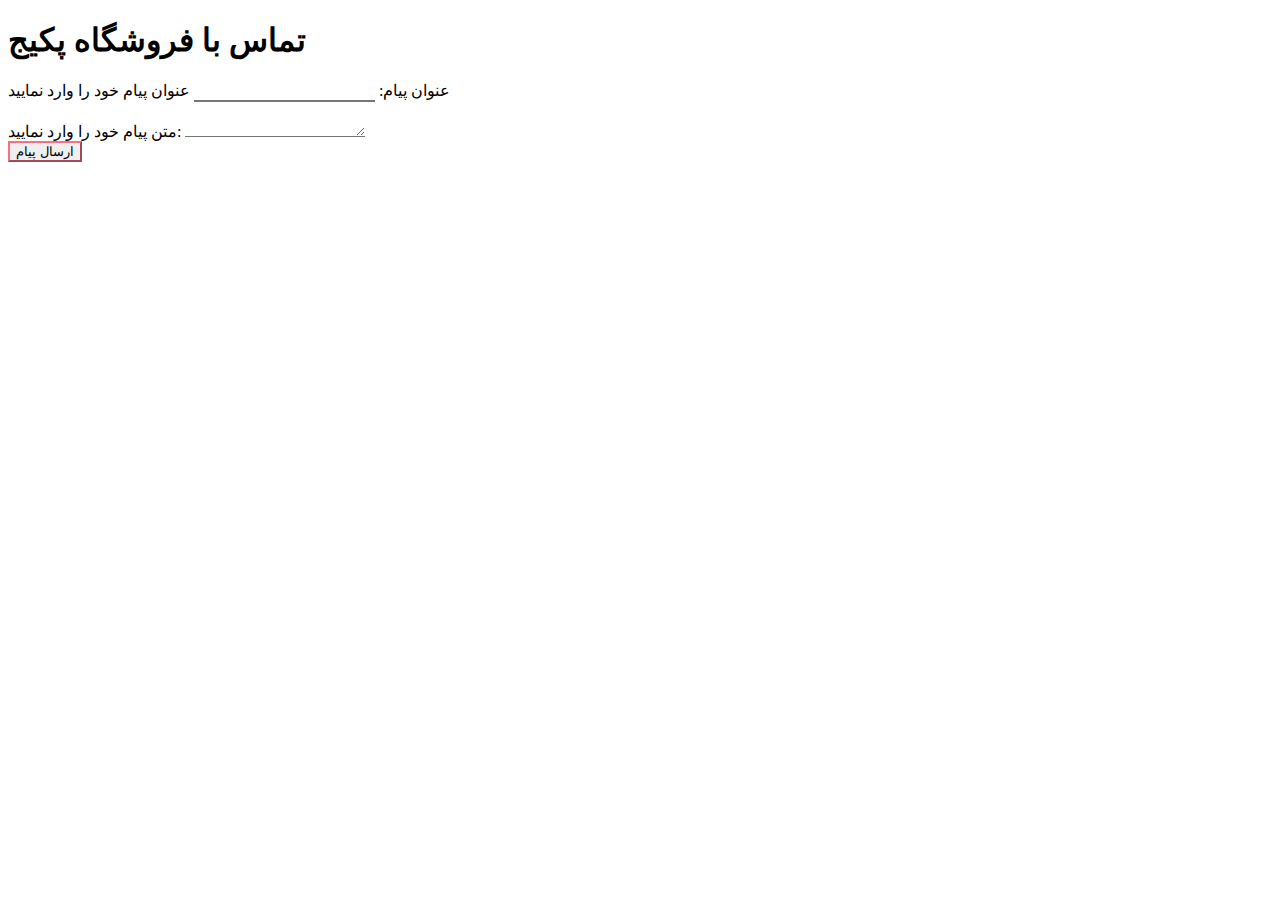
==== 3.2.0/index.html @ 10c40171 "Add files via upload" ====
<!doctype html>
<html lang = "fa">
	<head>
		<title>  تماس با ما</title>
		<meta charset = "utf-8">
		<meta name="viewport" content="width=device-width, initial-scale=1">
		<link href="https://cdn.jsdelivr.net/npm/bootstrap@5.0.0-beta2/dist/css/bootstrap.min.css" rel="stylesheet" integrity="sha384-BmbxuPwQa2lc/FVzBcNJ7UAyJxM6wuqIj61tLrc4wSX0szH/Ev+nYRRuWlolflfl" crossorigin="anonymous">
		<link href = "style.css" rel = "stylesheet">
		<style>
		</style>
	</head>
	<body class = "container">
		<header></header>
		<main>
			<h1>تماس با فروشگاه پکیج</h1>
			<form action = "action.php" method = "post">
				<div class="mb-3">
					<label for = "title" class = "form-label">عنوان پیام:</label>
					<input type = "text" id = "title" class = "form-control">
					<span class = "form-text">عنوان پیام خود را وارد نمایید</span><br>
				</div>
				<div class="mb-3">
					<label for = "body" class = "form-label">متن پیام خود را وارد نمایید:</label>
			      <textarea name="body" class = "form-control" id = "body"></textarea>
				</div>
				<input type = "submit" value = "ارسال پیام" class = "btn btn-primary">
				<!--button type = "reset">پاک کردن</button-->
			</form>
		</main>
		<aside></aside>
		<footer></footer>
		<script src="https://cdn.jsdelivr.net/npm/@popperjs/core@2.6.0/dist/umd/popper.min.js" integrity="sha384-KsvD1yqQ1/1+IA7gi3P0tyJcT3vR+NdBTt13hSJ2lnve8agRGXTTyNaBYmCR/Nwi" crossorigin="anonymous"></script>
		<script src="https://cdn.jsdelivr.net/npm/bootstrap@5.0.0-beta2/dist/js/bootstrap.min.js" integrity="sha384-nsg8ua9HAw1y0W1btsyWgBklPnCUAFLuTMS2G72MMONqmOymq585AcH49TLBQObG" crossorigin="anonymous"></script>
	</body>
</html>
---- 3.2.0/style.css ----
:lang (fa) {
direction: rtl;
text-align: right; 
}

:lang (en) {
direction: ltr; 
text-align: left;
}
 .btn-primary{
 background-color:hsl (-10, 90%, 85%);
border-color: hsl(-10, 90%, 70%);
 }
.btn-primary:hover{
	background-color:  hsl(-10, 90%, 50%); 
	outline:             0;
 }
 .alert-danger{
background-color: hsl(30, 90%,50%)
	 
 }
 .form-control{
border-top:   0;
border-right: 0;
border-left: 0;	 
	 
 }
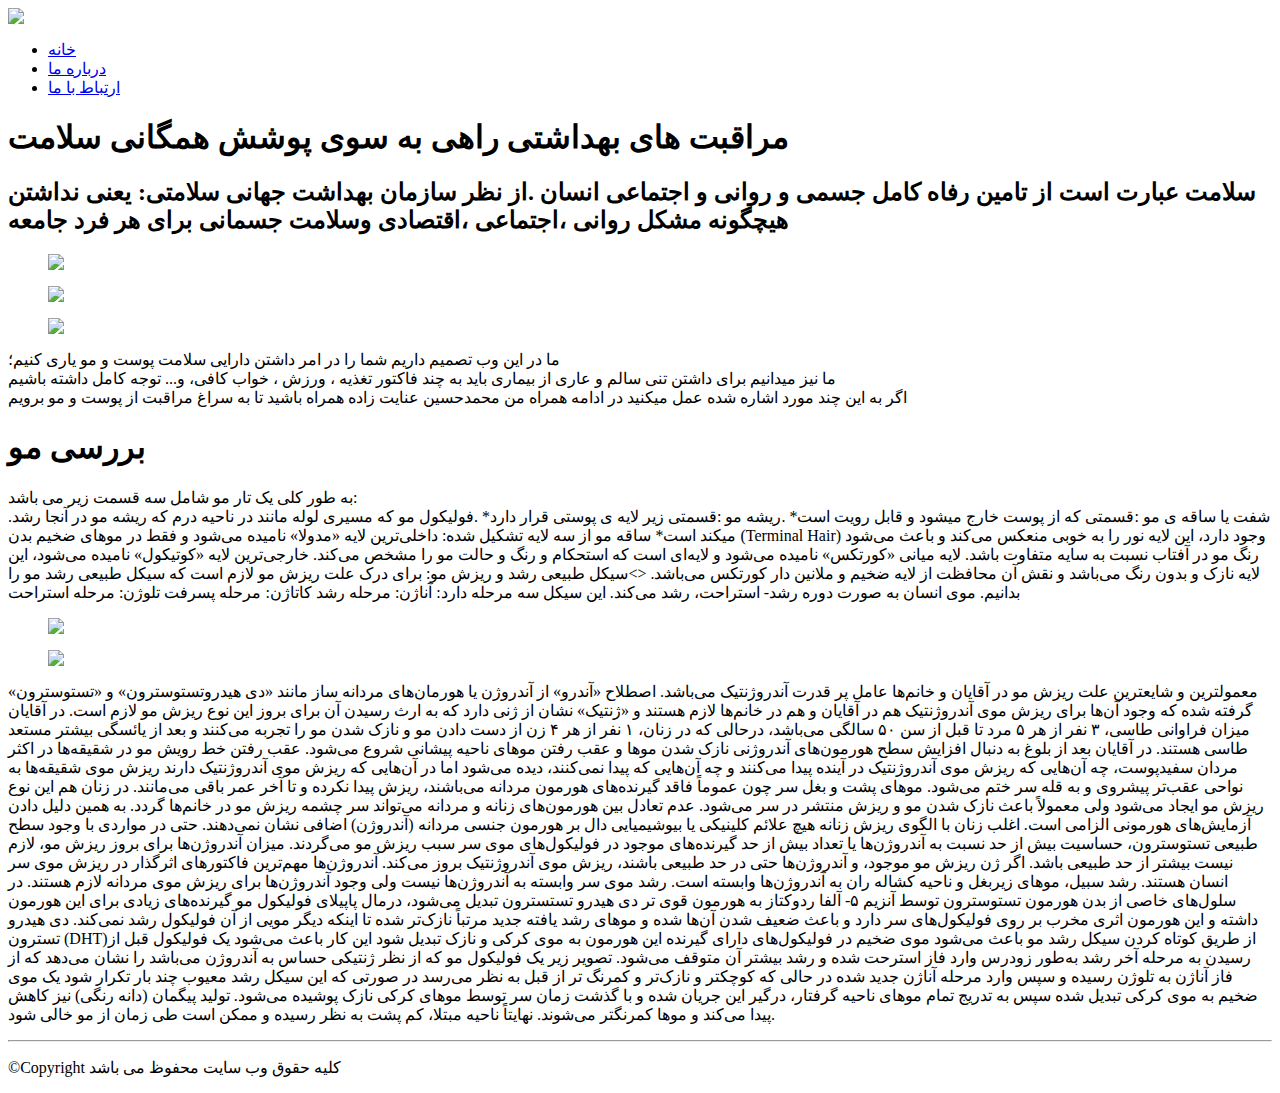
==== commit b469a8eb: "Create index.html" ====
--- a/3.2.0/index.html
+++ b/3.2.0/index.html
@@ -1,35 +1,120 @@
-<!doctype html>
-<html lang = "fa">
-	<head>
-		<title>  تماس با ما</title>
-		<meta charset = "utf-8">
-		<meta name="viewport" content="width=device-width, initial-scale=1">
-		<link href="https://cdn.jsdelivr.net/npm/bootstrap@5.0.0-beta2/dist/css/bootstrap.min.css" rel="stylesheet" integrity="sha384-BmbxuPwQa2lc/FVzBcNJ7UAyJxM6wuqIj61tLrc4wSX0szH/Ev+nYRRuWlolflfl" crossorigin="anonymous">
-		<link href = "style.css" rel = "stylesheet">
-		<style>
-		</style>
-	</head>
-	<body class = "container">
-		<header></header>
-		<main>
-			<h1>تماس با فروشگاه پکیج</h1>
-			<form action = "action.php" method = "post">
-				<div class="mb-3">
-					<label for = "title" class = "form-label">عنوان پیام:</label>
-					<input type = "text" id = "title" class = "form-control">
-					<span class = "form-text">عنوان پیام خود را وارد نمایید</span><br>
-				</div>
-				<div class="mb-3">
-					<label for = "body" class = "form-label">متن پیام خود را وارد نمایید:</label>
-			      <textarea name="body" class = "form-control" id = "body"></textarea>
-				</div>
-				<input type = "submit" value = "ارسال پیام" class = "btn btn-primary">
-				<!--button type = "reset">پاک کردن</button-->
-			</form>
-		</main>
-		<aside></aside>
-		<footer></footer>
-		<script src="https://cdn.jsdelivr.net/npm/@popperjs/core@2.6.0/dist/umd/popper.min.js" integrity="sha384-KsvD1yqQ1/1+IA7gi3P0tyJcT3vR+NdBTt13hSJ2lnve8agRGXTTyNaBYmCR/Nwi" crossorigin="anonymous"></script>
-		<script src="https://cdn.jsdelivr.net/npm/bootstrap@5.0.0-beta2/dist/js/bootstrap.min.js" integrity="sha384-nsg8ua9HAw1y0W1btsyWgBklPnCUAFLuTMS2G72MMONqmOymq585AcH49TLBQObG" crossorigin="anonymous"></script>
-	</body>
-</html>+        <html>
+        <head>
+            <title>همیار سلامت</title>
+            <meta charset="utf-8">
+            <link rel="stylesheet" href="style.css">
+        </head>
+        <body>
+        <header>
+            <nav id="mainNav">
+                <img id="icon" src="media/salamat.jpg">
+                <ul>
+                    <li><a href="#">خانه</a></li>
+                    <li><a href="about.html">درباره ما</a></li>
+                    <li><a href="ertebat.html">ارتباط با ما</a></li>
+                </ul>
+            </nav>
+        </header>
+        <h1>مراقبت های بهداشتی راهی به سوی پوشش همگانی سلامت</h1>
+        <h2>سلامت عبارت است از تامین رفاه کامل جسمی و روانی و اجتماعی انسان .از نظر سازمان بهداشت جهانی سلامتی: یعنی نداشتن
+            هیچگونه مشکل روانی ،اجتماعی ،اقتصادی وسلامت جسمانی برای هر فرد جامعه</h2>
+        <section class="slideShow">
+            <figure>
+                <img src="media/1.jpg">
+            </figure>
+            <figure>
+                <img src="media/2.jpg">
+            </figure>
+            <figure>
+                <img src="media/3.jpg">
+            </figure>
+            <p id="slideShowBreaker"></p>
+        </section>
+        <p >ما در این وب تصمیم داریم شما را در امر داشتن دارایی سلامت پوست و مو یاری کنیم؛
+            <br>
+       ما نیز میدانیم برای داشتن تنی سالم و عاری از بیماری باید به چند فاکتور تغذیه ، ورزش ، خواب کافی، و... توجه
+            کامل داشته باشیم
+            <br>
+     اگر به این چند مورد اشاره شده عمل میکنید در ادامه همراه من محمدحسین عنایت زاده همراه باشید تا به سراغ مراقبت از پوست
+            و مو برویم </p>
+
+        <h1>بررسی مو</h1>
+
+        <p class="mainp">
+        به طور کلی یک تار مو شامل سه قسمت زیر می باشد:
+            <br>
+       .شفت یا ساقه ی مو :قسمتی که از پوست خارج میشود و قابل رویت است*
+        .ریشه مو :قسمتی زیر لایه ی پوستی قرار دارد*
+        .فولیکول مو که مسیری لوله مانند در ناحیه درم که ریشه مو در آنجا رشد میکند است*
+       ساقه مو از سه لایه تشکیل شده:
+
+            داخلی‌ترین لایه «مدولا» نامیده می‌شود و فقط در موهای ضخیم بدن (Terminal Hair) وجود دارد، این لایه نور را به خوبی
+            منعکس می‌کند و باعث می‌شود رنگ مو در آفتاب نسبت به سایه متفاوت باشد.
+            لایه میانی «کورتکس» نامیده می‌شود و لایه‌ای است که استحکام و رنگ و حالت مو را مشخص می‌کند.
+            خارجی‌ترین لایه «کوتیکول» نامیده می‌شود، این لایه نازک و بدون رنگ می‌باشد و نقش آن محافظت از لایه ضخیم و ملانین دار
+            کورتکس می‌باشد.
+        <>سیکل طبیعی رشد و ریزش مو:
+
+            برای درک علت ریزش مو لازم است که سیکل طبیعی رشد مو را بدانیم.
+
+            موی انسان به صورت دوره رشد- استراحت، رشد می‌کند. این سیکل سه مرحله دارد:
+
+            آناژن: مرحله رشد
+            کاتاژن: مرحله پسرفت
+            تلوژن: مرحله استراحت
+        </p>
+
+        <section class="slideShow">
+            <figure>
+                <img src="media/4.jpg">
+            </figure>
+            <figure>
+                <img src="media/5.jpg">
+            </figure>
+        </section>
+
+        <p class="mainp">معمولترین و شایعترین علت ریزش مو در آقایان و خانم‌ها عامل پر قدرت آندروژنتیک می‌باشد. اصطلاح «آندرو» از آندروژن یا
+            هورمان‌های مردانه ساز مانند «دی هیدروتستوسترون» و «تستوسترون» گرفته شده که وجود آن‌ها برای ریزش موی آندروژنتیک هم در
+            آقایان و هم در خانم‌ها لازم هستند و «ژنتیک» نشان از ژنی دارد که به ارث رسیدن آن برای بروز این نوع ریزش مو لازم است.
+
+            در آقایان میزان فراوانی طاسی، ۳ نفر از هر ۵ مرد تا قبل از سن ۵۰ سالگی می‌باشد، درحالی که در زنان، ۱ نفر از هر ۴ زن
+            از دست دادن مو و نازک شدن مو را تجربه می‌کنند و بعد از یائسگی بیشتر مستعد طاسی هستند.
+
+            در آقایان بعد از بلوغ به دنبال افزایش سطح هورمون‌های آندروژنی نازک شدن موها و عقب رفتن موهای ناحیه پیشانی شروع
+            می‌شود. عقب رفتن خط رویش مو در شقیقه‌ها در اکثر مردان سفیدپوست، چه آن‌هایی که ریزش موی آندروژنتیک در آینده پیدا
+            می‌کنند و چه آن‌هایی که پیدا نمی‌کنند، دیده می‌شود اما در آن‌هایی که ریزش موی آندروژنتیک دارند ریزش موی شقیقه‌ها به
+            نواحی عقب‌تر پیشروی و به قله سر ختم می‌شود.
+
+            موهای پشت و بغل سر چون عموماً فاقد گیرنده‌های هورمون مردانه می‌باشند، ریزش پیدا نکرده و تا آخر عمر باقی می‌مانند.
+
+            در زنان هم این نوع ریزش مو ایجاد می‌شود ولی معمولاً باعث نازک شدن مو و ریزش منتشر در سر می‌شود.
+
+            عدم تعادل بین هورمون‌های زنانه و مردانه می‌تواند سر چشمه ریزش مو در خانم‌ها گردد. به همین دلیل دادن آزمایش‌های
+            هورمونی الزامی است. اغلب زنان با الگوی ریزش زنانه هیچ علائم کلینیکی یا بیوشیمیایی دال بر هورمون جنسی مردانه
+            (آندروژن) اضافی نشان نمی‌دهند. حتی در مواردی با وجود سطح طبیعی تستوسترون، حساسیت بیش از حد نسبت به آندروژن‌ها یا
+            تعداد بیش از حد گیرنده‌های موجود در فولیکول‌های موی سر سبب ریزش مو می‌گردند.
+
+            میزان آندروژن‌ها برای بروز ریزش مو، لازم نیست بیشتر از حد طبیعی باشد. اگر ژن ریزش مو موجود، و آندروژن‌ها حتی در حد
+            طبیعی باشند، ریزش موی آندروژنتیک بروز می‌کند. آندروژن‌ها مهم‌ترین فاکتورهای اثرگذار در ریزش موی سر انسان هستند. رشد
+            سبیل، موهای زیربغل و ناحیه کشاله ران به آندروژن‌ها وابسته است. رشد موی سر وابسته به آندروژن‌ها نیست ولی وجود
+            آندروژن‌ها برای ریزش موی مردانه لازم هستند.
+
+            در سلول‌های خاصی از بدن هورمون تستوسترون توسط آنزیم ۵- آلفا ردوکتاز به هورمون قوی تر دی هیدرو تستسترون تبدیل می‌شود،
+            درمال پاپیلای فولیکول مو گیرنده‌های زیادی برای این هورمون داشته و این هورمون اثری مخرب بر روی فولیکول‌های سر دارد و
+            باعث ضعیف شدن آن‌ها شده و موهای رشد یافته جدید مرتباً نازک‌تر شده تا اینکه دیگر مویی از آن فولیکول رشد نمی‌کند.
+
+            دی هیدرو تسترون (DHT)از طریق کوتاه کردن سیکل رشد مو باعث می‌شود موی ضخیم در فولیکول‌های دارای گیرنده این هورمون به
+            موی کرکی و نازک تبدیل شود این کار باعث می‌شود یک فولیکول قبل از رسیدن به مرحله آخر رشد به‌طور زودرس وارد فاز استرحت
+            شده و رشد بیشتر آن متوقف می‌شود. تصویر زیر یک فولیکول مو که از نظر ژنتیکی حساس به آندروژن می‌باشد را نشان می‌دهد که
+            از فاز آناژن به تلوژن رسیده و سپس وارد مرحله آناژن جدید شده در حالی که کوچکتر و نازک‌تر و کمرنگ تر از قبل به نظر
+            می‌رسد در صورتی که این سیکل رشد معیوب چند بار تکرار شود یک موی ضخیم به موی کرکی تبدیل شده سپس به تدریج تمام موهای
+            ناحیه گرفتار، درگیر این جریان شده و با گذشت زمان سر توسط موهای کرکی نازک پوشیده می‌شود. تولید پیگمان (دانه رنگی) نیز
+            کاهش پیدا می‌کند و موها کمرنگتر می‌شوند. نهایتاً ناحیه مبتلا، کم پشت به نظر رسیده و ممکن است طی زمان از مو خالی
+            شود. </p>
+        <hr>
+        <footer>
+            <p class="Copyright">&copy;Copyright    کلیه حقوق وب سایت محفوظ می باشد</p>
+        </footer>
+        </body>
+        </html>
+
